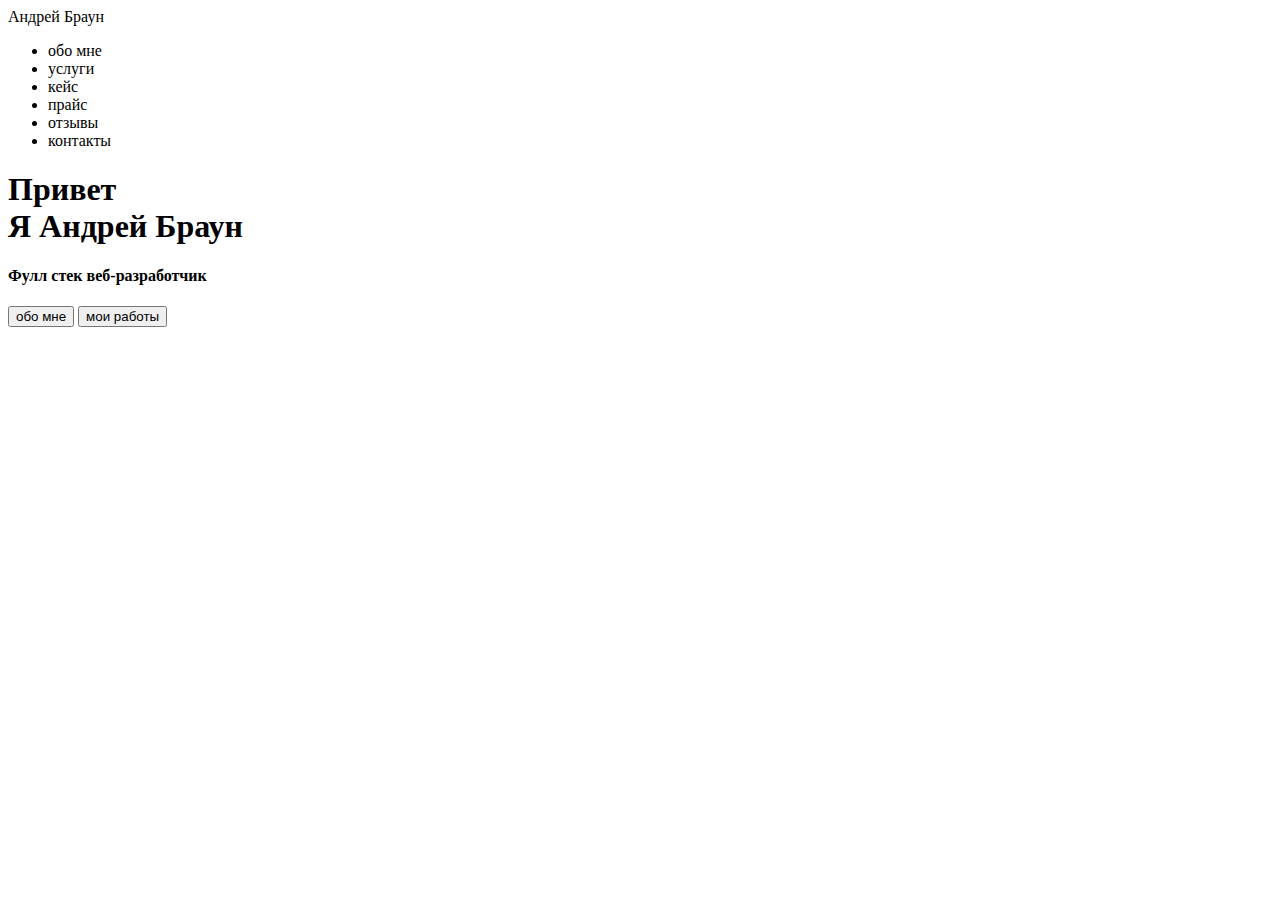
==== Project/index.html @ 10e27e4c "залил проект на сервер" ====
<!DOCTYPE html>
<html lang="en">
<head>
    <meta charset="UTF-8">
    <title>Андрей Браун - Веб разработчик</title>
</head>
<body>
  <header>
      <nav>
          <div class="logo">Андрей Браун</div>
          <div class="menu"><ul>
          <li>обо мне</li>
          <li>услуги</li>
          <li>кейс</li>
          <li>прайс</li>
          <li>отзывы</li>
          <li>контакты</li>
          </ul></div>
      </nav>
  </header>
   <div class="main"><div class="title__container">
       <h1>Привет <br>Я Андрей Браун</h1>
       <h4>Фулл стек веб-разработчик</h4>
       <input type="submit" value="обо мне">
       <input type="submit" value="мои работы">
   </div></div>   
</body>
</html>
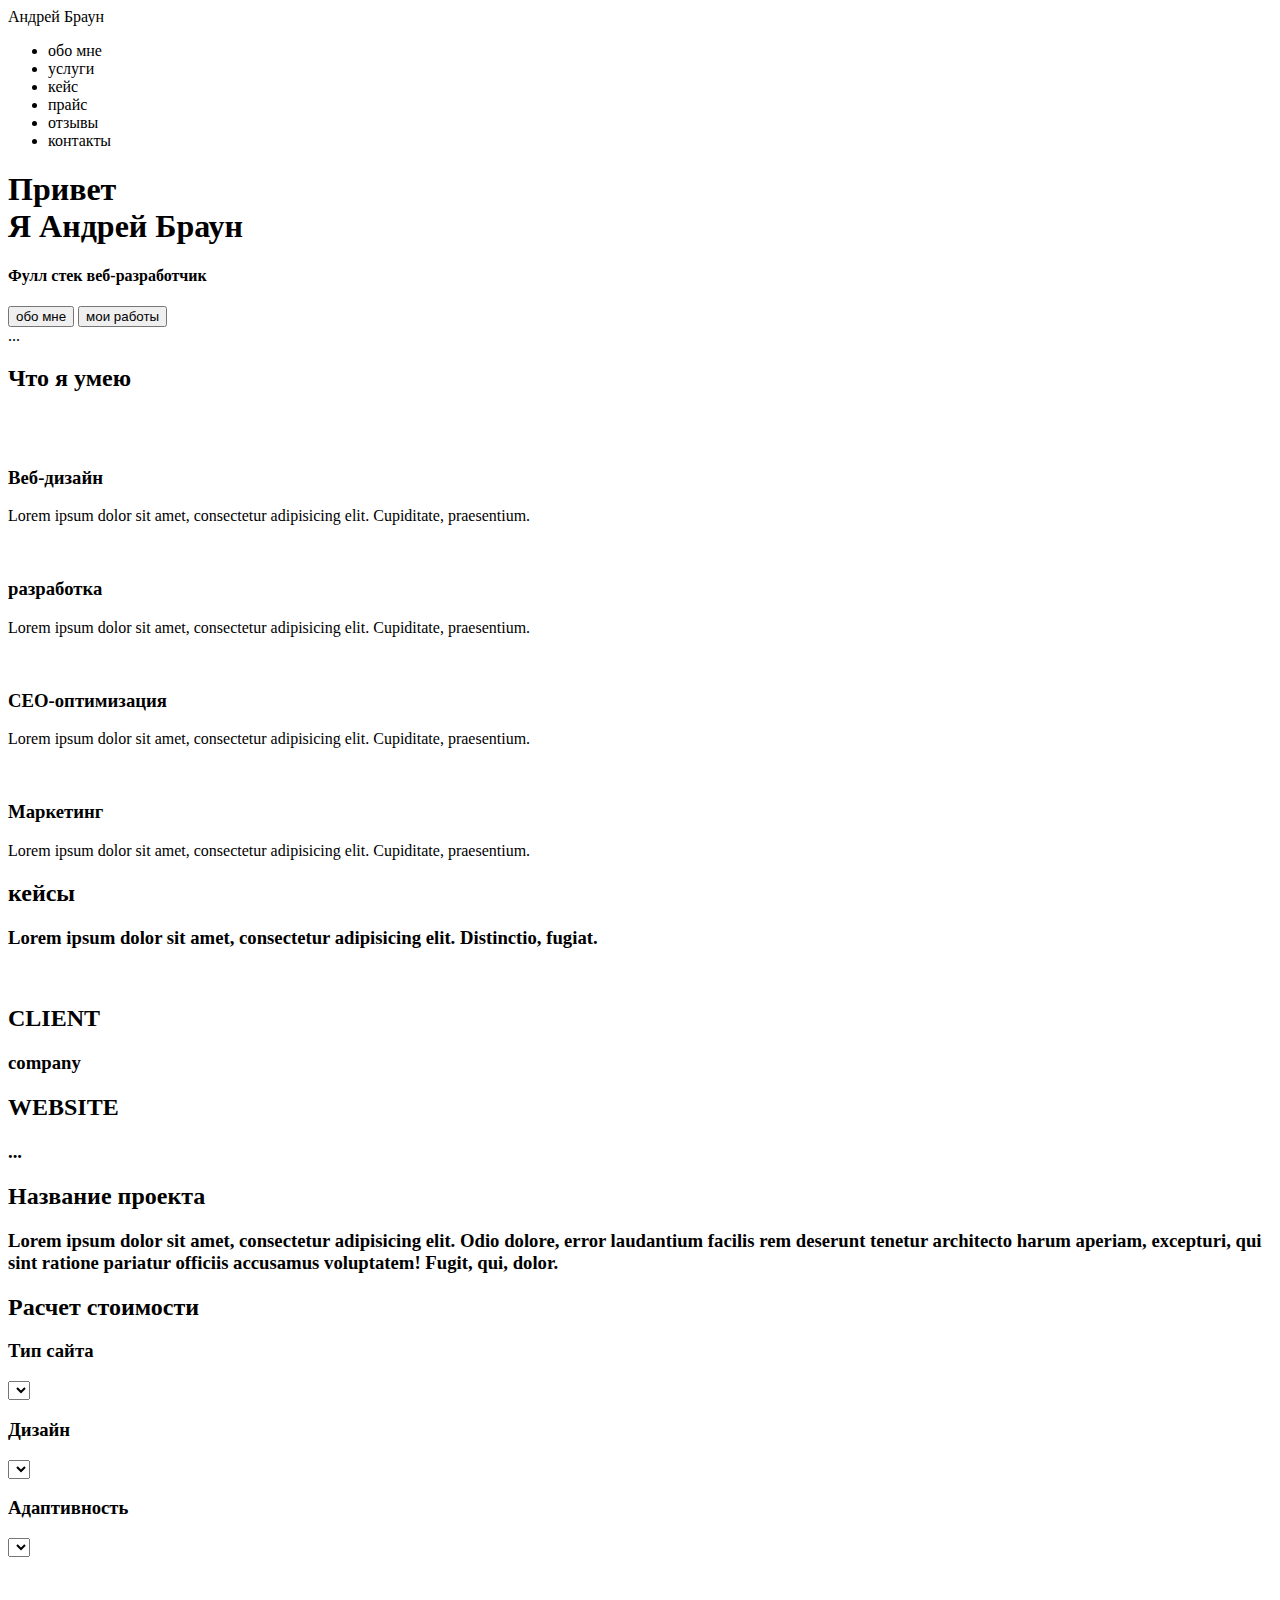
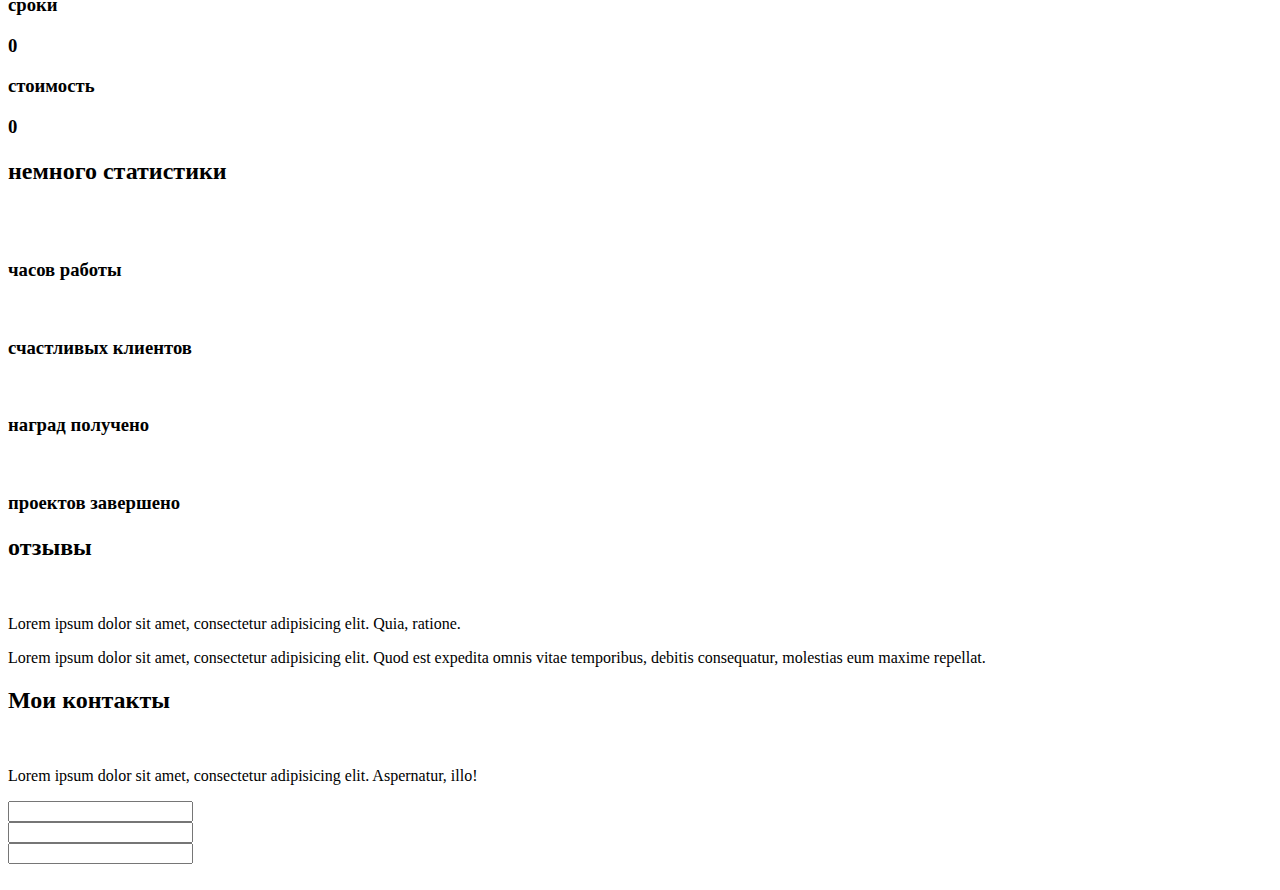
==== commit da0b5d01: "добавил файл" ====
--- a/Project/index.html
+++ b/Project/index.html
@@ -24,5 +24,119 @@
        <input type="submit" value="обо мне">
        <input type="submit" value="мои работы">
    </div></div>   
-</body>
-</html>+   <div class="обо мне">
+       ...
+   </div>
+   
+   <div class="skills">
+       <h2>Что я умею</h2>
+       <img src="..." alt="">
+       <div class="skills_item">
+          <img src="..." alt="">
+           <h3>Веб-дизайн</h3>
+           <p>Lorem ipsum dolor sit amet, consectetur adipisicing elit. Cupiditate, praesentium.</p>
+       </div>
+        <div class="skills_item">
+          <img src="..." alt="">
+           <h3>разработка</h3>
+           <p>Lorem ipsum dolor sit amet, consectetur adipisicing elit. Cupiditate, praesentium.</p>
+       </div> <div class="skills_item">
+          <img src="..." alt="">
+           <h3>СЕО-оптимизация</h3>
+           <p>Lorem ipsum dolor sit amet, consectetur adipisicing elit. Cupiditate, praesentium.</p>
+       </div> <div class="skills_item">
+          <img src="..." alt="">
+           <h3>Маркетинг</h3>
+           <p>Lorem ipsum dolor sit amet, consectetur adipisicing elit. Cupiditate, praesentium.</p>
+       </div>
+       <div class="keys">
+           <h2>кейсы</h2>
+           <h3>Lorem ipsum dolor sit amet, consectetur adipisicing elit. Distinctio, fugiat.</h3>
+           <img src="..." alt="">
+           <div class="keys">
+               <h2>CLIENT</h2>
+               <h3>company</h3>
+           </div>
+           <div class="keys">
+               <h2>WEBSITE</h2>
+               <h3>...</h3>
+           </div>
+              <div class="keys">
+               <h2>Название проекта</h2>
+               <h3>Lorem ipsum dolor sit amet, consectetur adipisicing elit. Odio dolore, error laudantium facilis rem deserunt tenetur architecto harum aperiam, excepturi, qui sint ratione pariatur officiis accusamus voluptatem! Fugit, qui, dolor.</h3>
+           </div>
+           <div class="расчет">
+               <h2>Расчет стоимости</h2>
+               <div class="расчет">
+                   <h3>Тип сайта</h3>
+                   <select name="выберите пункт" id=""></select>
+               </div>
+               <div class="расчет">
+                   <h3>Дизайн</h3>
+                   <select name="выберите пункт" id=""></select>
+               </div>
+                  <div class="расчет">
+                   <h3>Адаптивность</h3>
+                   <select name="выберите пункт" id=""></select>
+               </div>
+               <div class="расчет">
+                   <img src="..." alt="">
+               </div>
+               <div class="расчет">
+                   <h3>сроки</h3>
+                   <h3>0</h3>
+                </div>
+                <div class="расчет">
+                   <h3>стоимость</h3>
+                   <h3>0</h3>
+           </div>
+           <div class="stat">
+               <h2>немного статистики</h2>
+               <img src="..." alt="">
+           </div>
+           <div class="stat">
+              <img src="..." alt="">
+               <h3>часов работы</h3>
+           </div>
+            <div class="stat">
+              <img src="..." alt="">
+               <h3>счастливых клиентов</h3>
+           </div>
+            <div class="stat">
+              <img src="..." alt="">
+               <h3>наград получено</h3>
+           </div>
+            <div class="stat">
+              <img src="..." alt="">
+               <h3>проектов завершено</h3>
+           </div>
+           <div class="otz">
+               <h2>отзывы</h2>
+               <img src="..." alt="">
+           </div>
+           <div class="otz">
+              <p>Lorem ipsum dolor sit amet, consectetur adipisicing elit. Quia, ratione.</p>
+               <p>Lorem ipsum dolor sit amet, consectetur adipisicing elit. Quod est expedita omnis vitae temporibus, debitis consequatur, molestias eum maxime repellat.</p>
+           </div>
+           <div class="cont">
+              <h2>Мои контакты</h2>
+               <img src="..." alt="">
+            </div>
+            <div class="cont">
+                <p>Lorem ipsum dolor sit amet, consectetur adipisicing elit. Aspernatur, illo!</p>
+            </div>
+            <div class="cont">
+                <input type="name">
+            </div>
+             <div class="cont">
+                <input type="email">
+            </div>
+             <div class="cont">
+                <input aria="sms">
+            </div>
+            <div class="map">
+                <img src="C:\Users\Asus\Downloads\karta" alt="">
+            </div>    
+       </div>
+   </div>
+  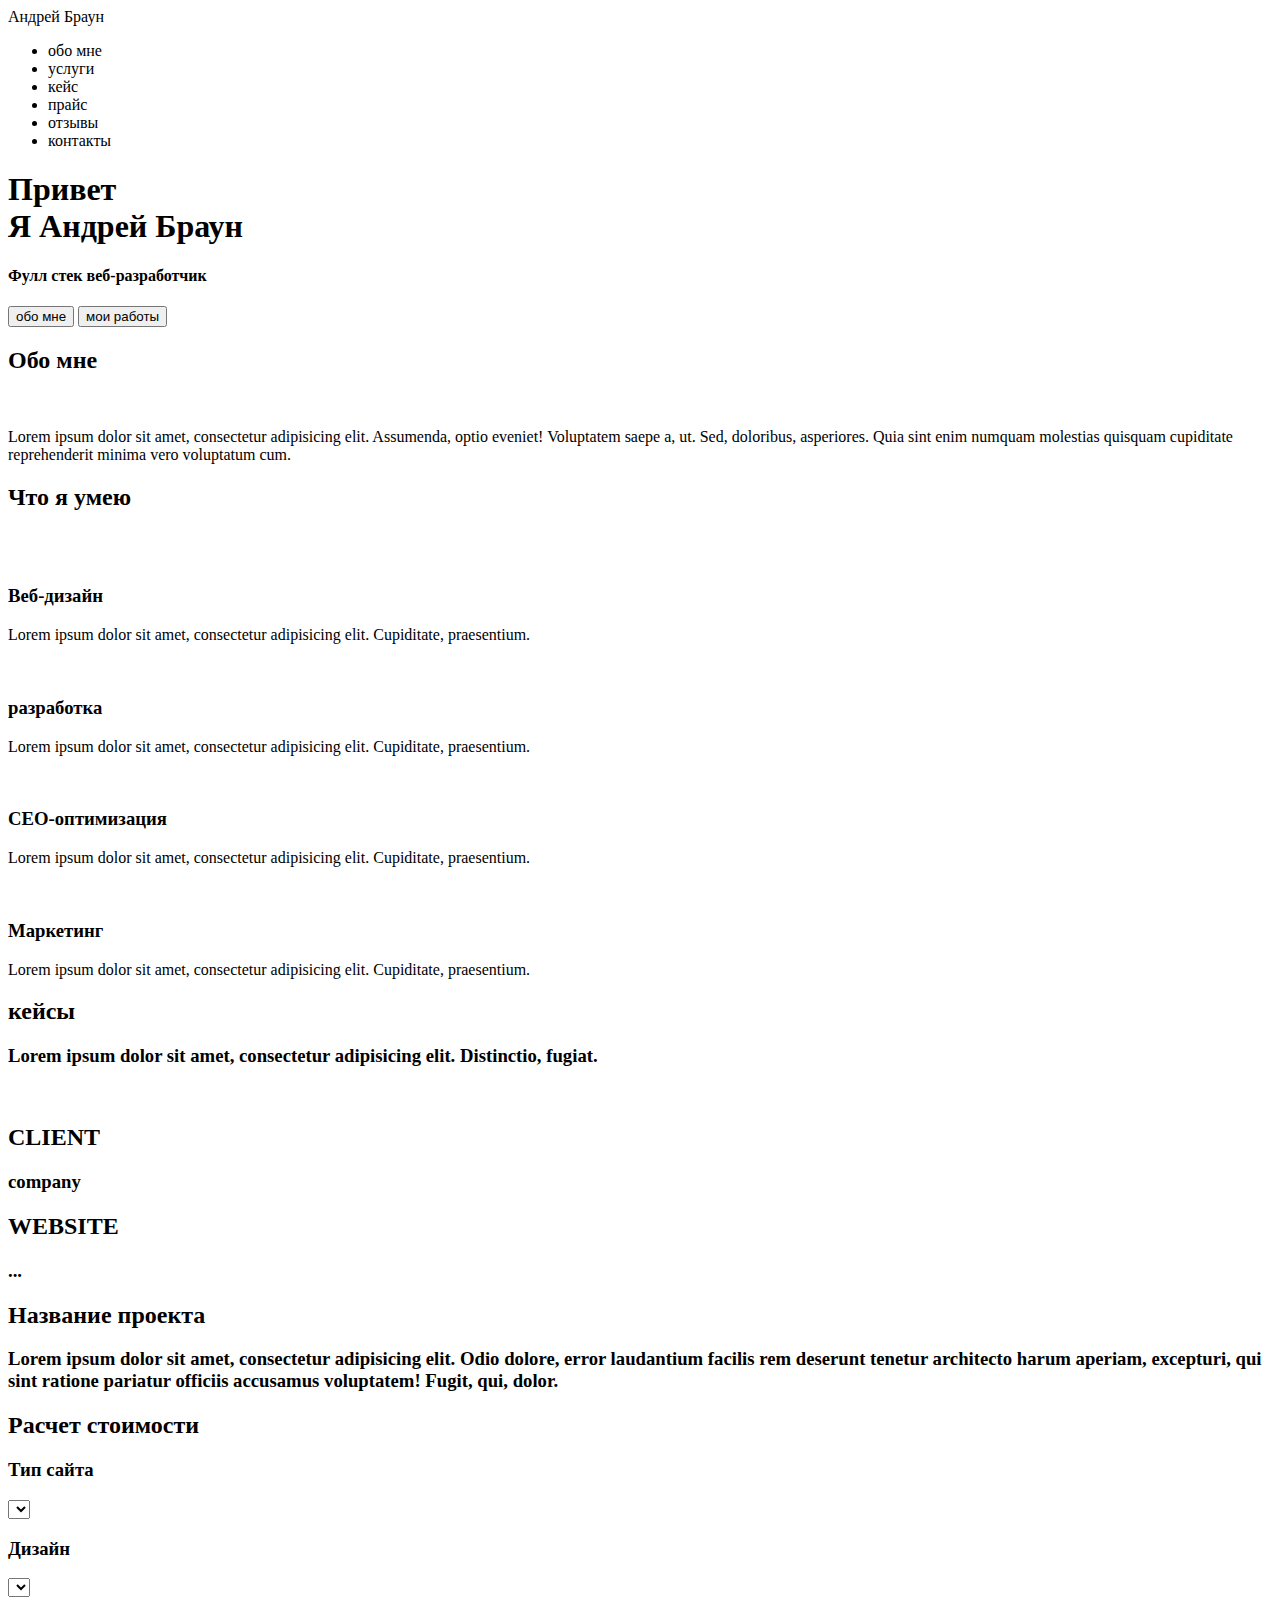
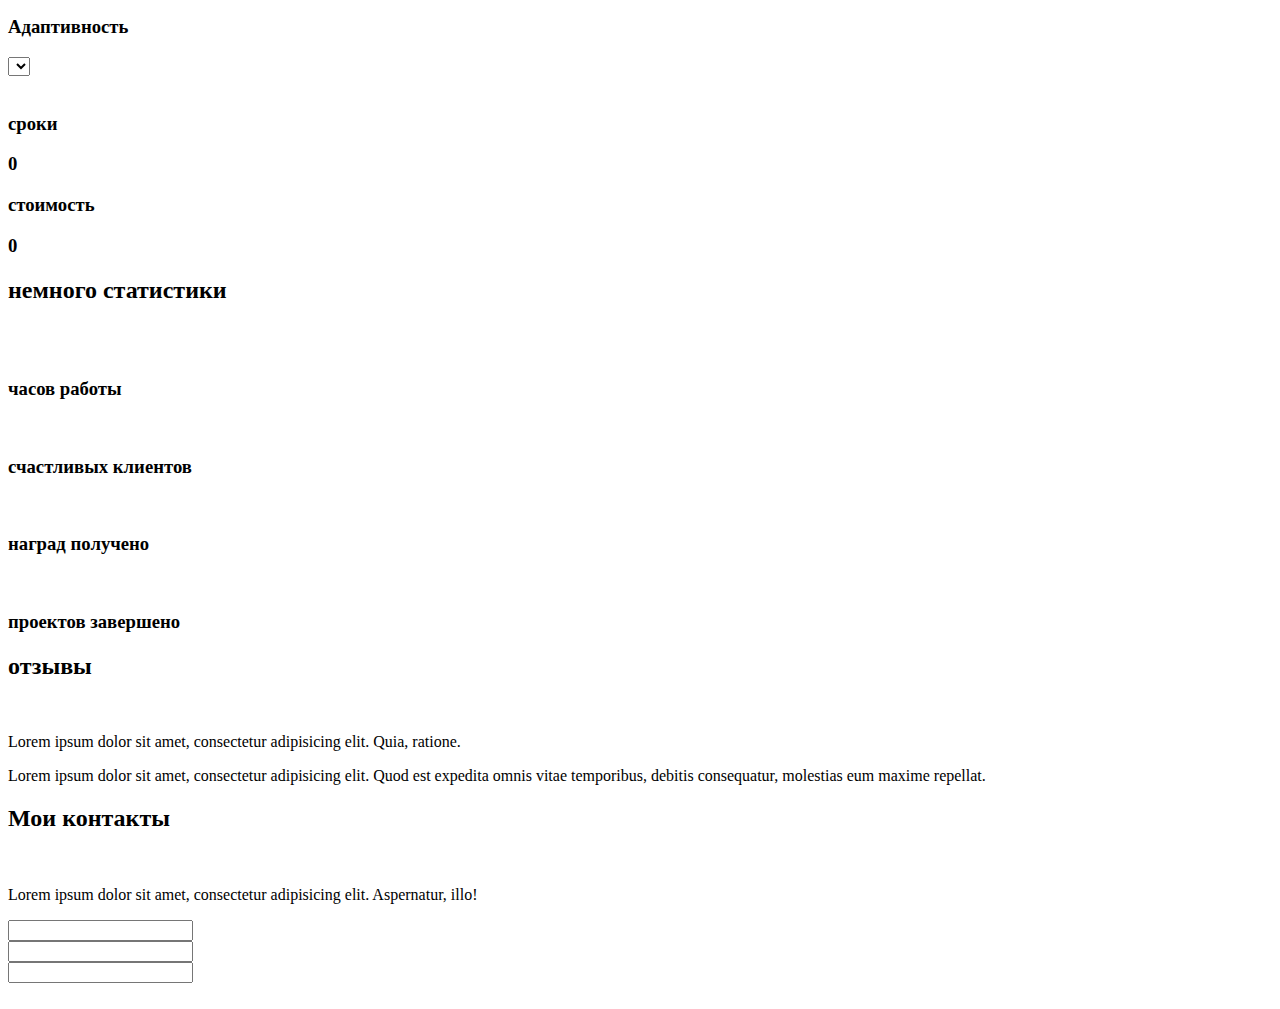
==== commit 74ec9ff5: "добавил файл" ====
--- a/Project/index.html
+++ b/Project/index.html
@@ -25,7 +25,9 @@
        <input type="submit" value="мои работы">
    </div></div>   
    <div class="обо мне">
-       ...
+      <h2>Обо мне</h2>
+      <img src="..." alt="">
+       <p>Lorem ipsum dolor sit amet, consectetur adipisicing elit. Assumenda, optio eveniet! Voluptatem saepe a, ut. Sed, doloribus, asperiores. Quia sint enim numquam molestias quisquam cupiditate reprehenderit minima vero voluptatum cum.</p>
    </div>
    
    <div class="skills">
